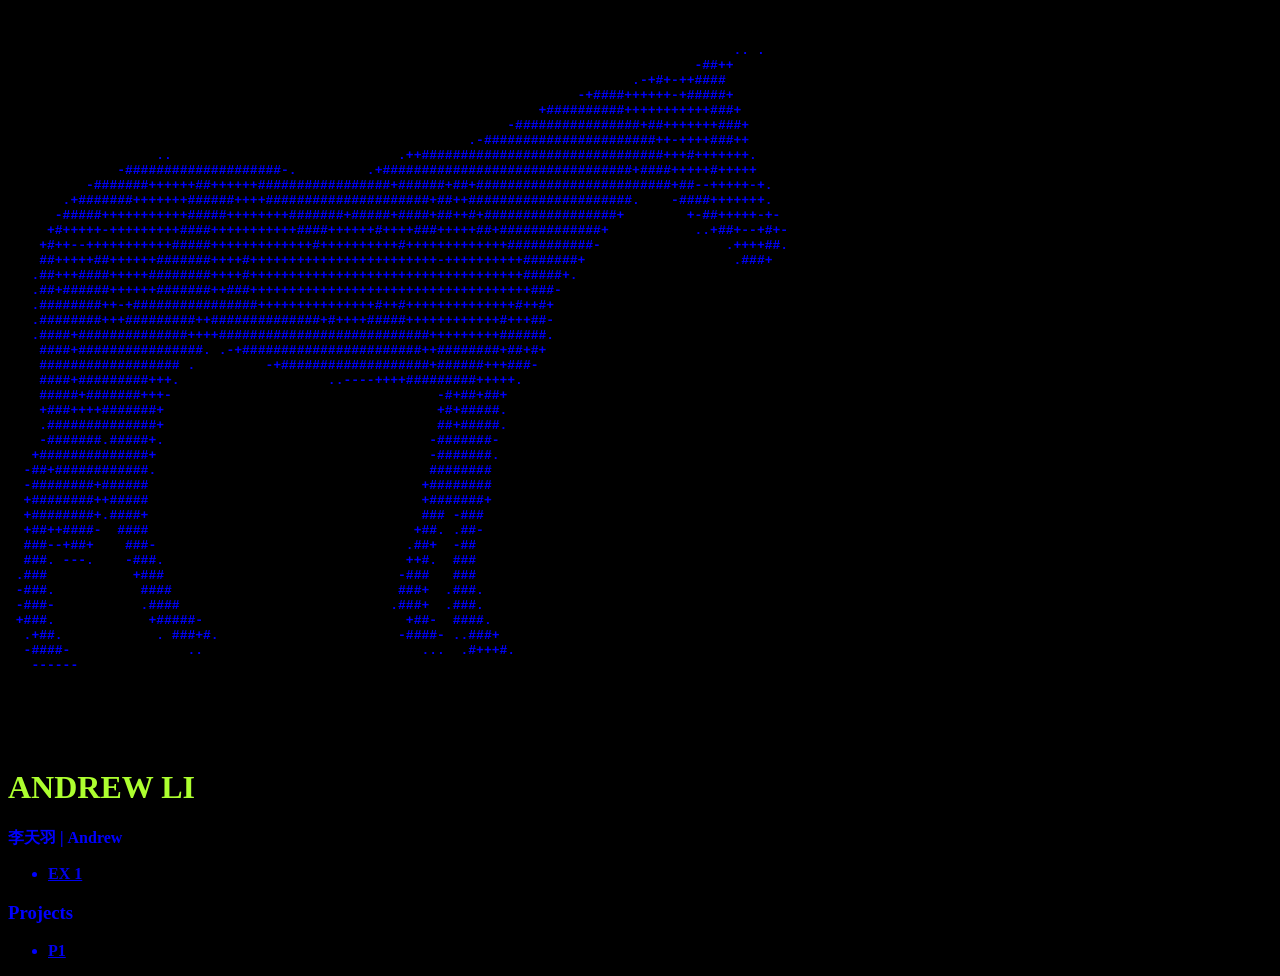
==== index.html @ 25bca76d "Personal Site" ====
<!DOCTYPE html>
<html>

<head>
  <title>Andrew Li Interactive Site</title>
  <meta charset="utf-8" />
  <style>
    body {
      background-color:rgb(0, 0, 0);
      color:blue;
      font-weight: 900;
      font-family: 'Times New Roman', Times, serif;
    }
    h1 {
      color:greenyellow;
    }
  </style>
</head>

<body>

  <!-- this is where my code is-->
  <div id="container">
    
    <pre>
                                                                                                                                                 
                                                                                                                                                 
                                                                                             .. .      
                                                                                        -##++       
                                                                                .-+#+-++####        
                                                                         -+####++++++-+#####+       
                                                                    +##########+++++++++++###+      
                                                                -################+##+++++++###+     
                                                           .-######################++-++++###++     
                   ..                             .++###############################+++#+++++++.    
              -####################-.         .+################################+####+++++#+++++    
          -#######++++++##++++++#################+######+##+#########################+##--+++++-+.  
       .+#######+++++++######++++#####################+##++#####################.    -####+++++++.  
      -#####+++++++++++#####++++++++#######+#####+####+##++#+#################+        +-##+++++-+- 
     +#+++++-+++++++++####+++++++++++####++++++#++++###+++++##+#############+           ..+##+--+#+-
    +#++--+++++++++++#####+++++++++++++#++++++++++#+++++++++++++###########-                .++++##.
    ##+++++##++++++#######++++#++++++++++++++++++++++++-++++++++++#######+                   .###+  
   .##+++####+++++########++++#+++++++++++++++++++++++++++++++++++#####+.                           
   .##+######++++++#######++###++++++++++++++++++++++++++++++++++++###-                             
   .########++-+################+++++++++++++++#++#++++++++++++++#++#+                              
   .########+++#########++##############+#++++#####++++++++++++#+++##-                              
   .####+##############++++###########################+++++++++######.                              
    ####+################. .-+#######################++########+##+#+                               
    ################## .         -+###################+######+++###-                                
    ####+#########+++.                   ..----++++#########+++++.                                  
    #####+#######+++-                                  -#+##+##+                                    
    +###++++#######+                                   +#+#####.                                    
    .##############+                                   ##+#####.                                    
    -#######.#####+.                                  -#######-                                     
   +##############+                                   -#######.                                     
  -##+############.                                   ########                                      
  -########+######                                   +########                                      
  +########++#####                                   +#######+                                      
  +########+.####+                                   ### -###                                       
  +##++####-  ####                                  +##. .##-                                       
  ###--+##+    ###-                                .##+  -##                                        
  ###. ---.    -###.                               ++#.  ###                                        
 .###           +###                              -###   ###                                        
 -###.           ####                             ###+  .###.                                       
 -###-           .####                           .###+  .###.                                       
 +###.            +#####-                          +##-  ####.                                      
  .+##.            . ###+#.                       -####- ..###+                                     
  -####-               ..                            ...  .#+++#.                                   
   ------                                                                                                                                                        
                                                                                                                                                 
                                                                                                                                                 


    </pre>

    <!-- about me-->
    <h1>ANDREW LI</h1>  
    <p class="desc">李天羽 | Andrew</p>
    
    <!-- my work -->
    <div id="exercises">
      <ul>
        <li><a href="#">EX 1</a></li>
      </ul>
    
    </div>
    
    <div id="projects">
      <h3>Projects</h3>
    
      <ul>
        <li><a href="#">P1</a></li>
      </ul>

    </div>
  </div>
</body>
</html>
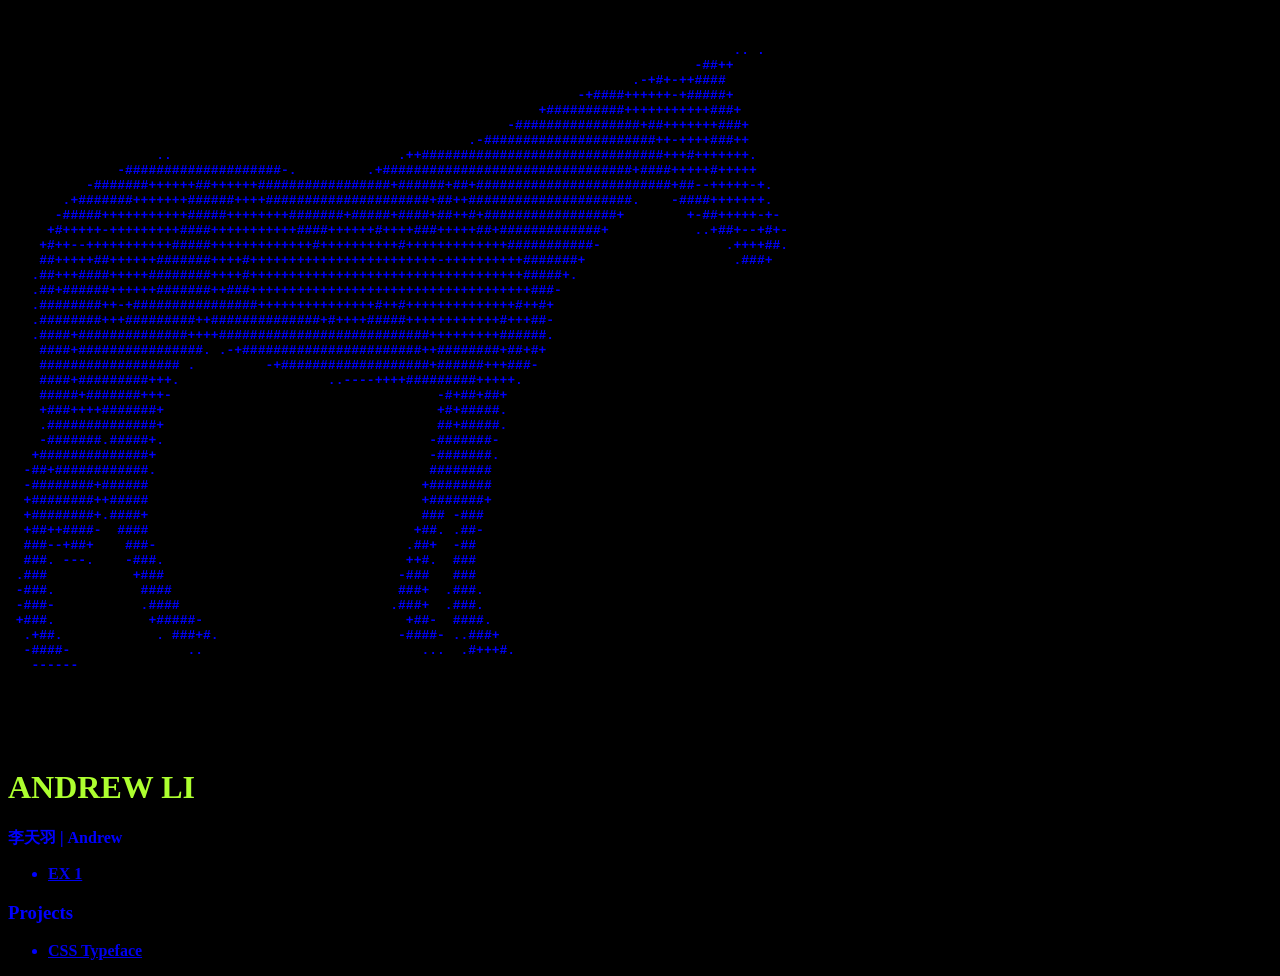
==== commit 7b6dd034: "Update index.html" ====
--- a/index.html
+++ b/index.html
@@ -90,10 +90,10 @@
       <h3>Projects</h3>
     
       <ul>
-        <li><a href="#">P1</a></li>
+        <li><a href="CSS Typeface/index.html">CSS Typeface</a></li>
       </ul>
 
     </div>
   </div>
 </body>
-</html>+</html>
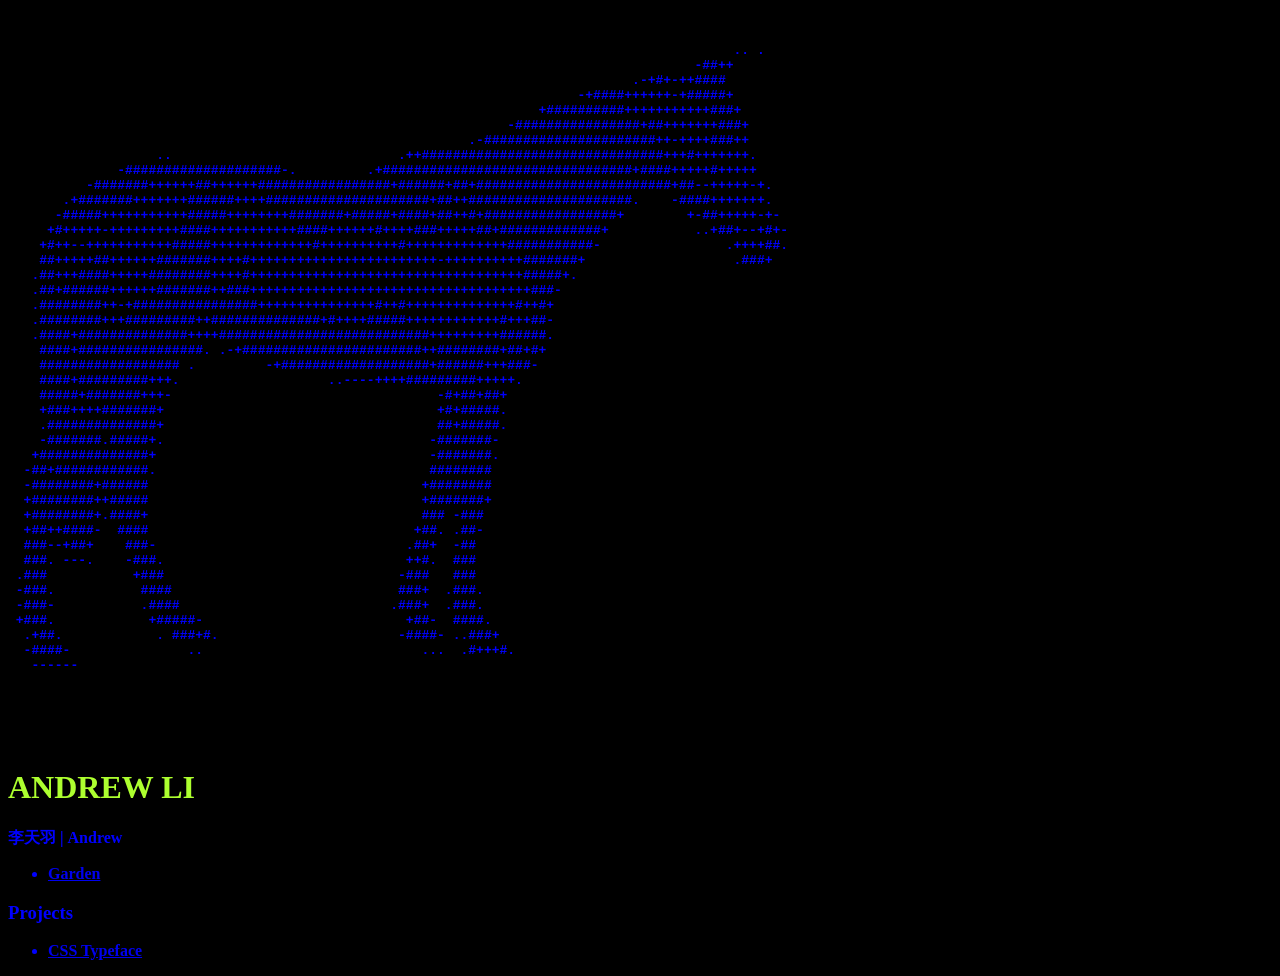
==== commit bfd8679d: "Update index.html" ====
--- a/index.html
+++ b/index.html
@@ -81,7 +81,7 @@
     <!-- my work -->
     <div id="exercises">
       <ul>
-        <li><a href="#">EX 1</a></li>
+        <li><a href="garden/index.html">Garden</a></li>
       </ul>
     
     </div>
@@ -90,7 +90,7 @@
       <h3>Projects</h3>
     
       <ul>
-        <li><a href="CSS Typeface/index.html">CSS Typeface</a></li>
+        <li><a href="CSS Typeface/index.html" target="_blank">CSS Typeface</a></li>
       </ul>
 
     </div>
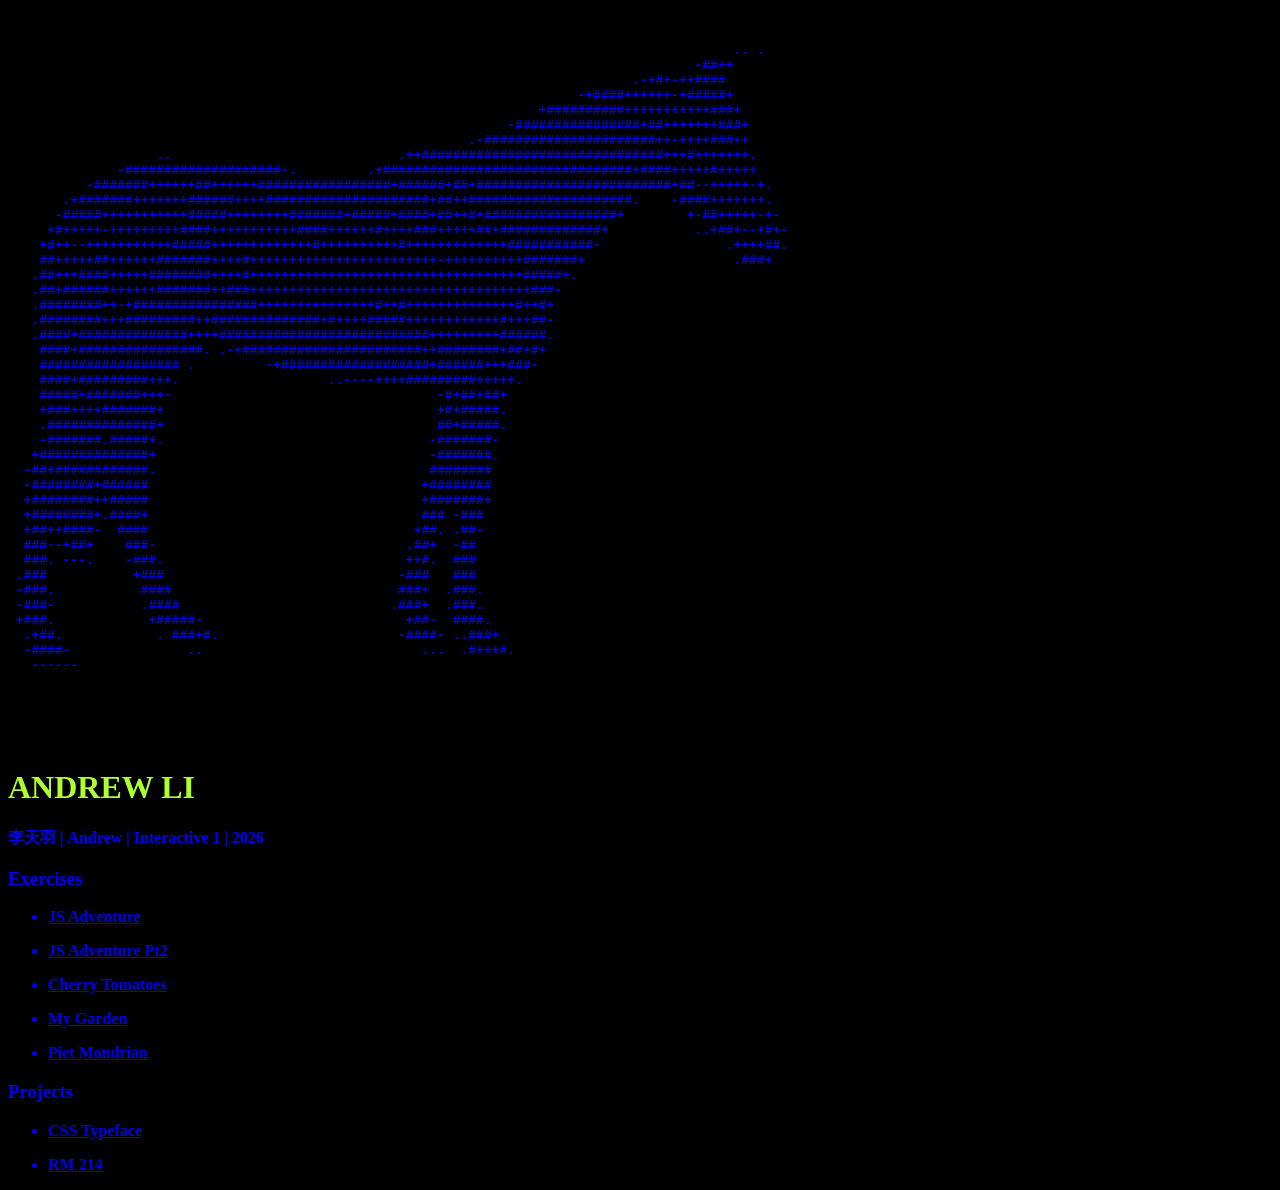
==== commit f4c4c4b3: "Updated Personal Site" ====
--- a/index.html
+++ b/index.html
@@ -1,28 +1,28 @@
-  
-<!DOCTYPE html>
+<!doctype html>
 <html>
+  <head>
+    <title>Andrew Li Interactive Site</title>
+    <meta charset="utf-8" />
+    <style>
+      body {
+        background-color: rgb(0, 0, 0);
+        color: blue;
+        font-weight: 900;
+        font-family: "Times New Roman", Times, serif;
+      }
+      HEAD {
+        position: absolute;
+        left: 25vw;
+      }
 
-<head>
-  <title>Andrew Li Interactive Site</title>
-  <meta charset="utf-8" />
-  <style>
-    body {
-      background-color:rgb(0, 0, 0);
-      color:blue;
-      font-weight: 900;
-      font-family: 'Times New Roman', Times, serif;
-    }
-    h1 {
-      color:greenyellow;
-    }
-  </style>
-</head>
+      h1 {
+        color: greenyellow;
+      }
+    </style>
+  </head>
 
-<body>
-
-  <!-- this is where my code is-->
-  <div id="container">
-    
+  <body>
+    <!-- this is where my code is-->
     <pre>
                                                                                                                                                  
                                                                                                                                                  
@@ -73,27 +73,57 @@
 
 
     </pre>
+    <container>
+      <!-- about me-->
+      <section></section>
+      <h1>ANDREW LI</h1>
+      <p class="desc">李天羽 | Andrew | Interactive 1 | 2026</p>
 
-    <!-- about me-->
-    <h1>ANDREW LI</h1>  
-    <p class="desc">李天羽 | Andrew</p>
-    
-    <!-- my work -->
-    <div id="exercises">
-      <ul>
-        <li><a href="garden/index.html">Garden</a></li>
-      </ul>
-    
-    </div>
-    
-    <div id="projects">
-      <h3>Projects</h3>
-    
-      <ul>
-        <li><a href="CSS Typeface/index.html" target="_blank">CSS Typeface</a></li>
-      </ul>
+      <!-- my work -->
+      <div id="exercises">
+        <div id="projects">
+          <h3>Exercises</h3>
+          <ul>
+            <li><a href="../JS_Adventure/index.html">JS Adventure</a></li>
+          </ul>
 
-    </div>
-  </div>
-</body>
+          <ul>
+            <li>
+              <a href="../JS_2D_Adventure/index.html">JS Adventure Pt2</a>
+            </li>
+          </ul>
+
+          <ul>
+            <li><a href="../Letter/index.html">Cherry Tomatoes</a></li>
+          </ul>
+
+          <ul>
+            <li><a href="garden.html">My Garden</a></li>
+          </ul>
+
+          <ul>
+            <li><a href="../0423/index.html">Piet Mondrian</a></li>
+          </ul>
+        </div>
+      </div>
+
+      <div id="projects">
+        <h3>Projects</h3>
+
+        <ul>
+          <li>
+            <a href="projects/2_css-typeface/index.html" target="_blank"
+              >CSS Typeface</a
+            >
+          </li>
+        </ul>
+
+        <ul>
+          <li>
+            <a href="projects/3_site-map/index.html" target="_blank">RM 214</a>
+          </li>
+        </ul>
+      </div>
+    </container>
+  </body>
 </html>
